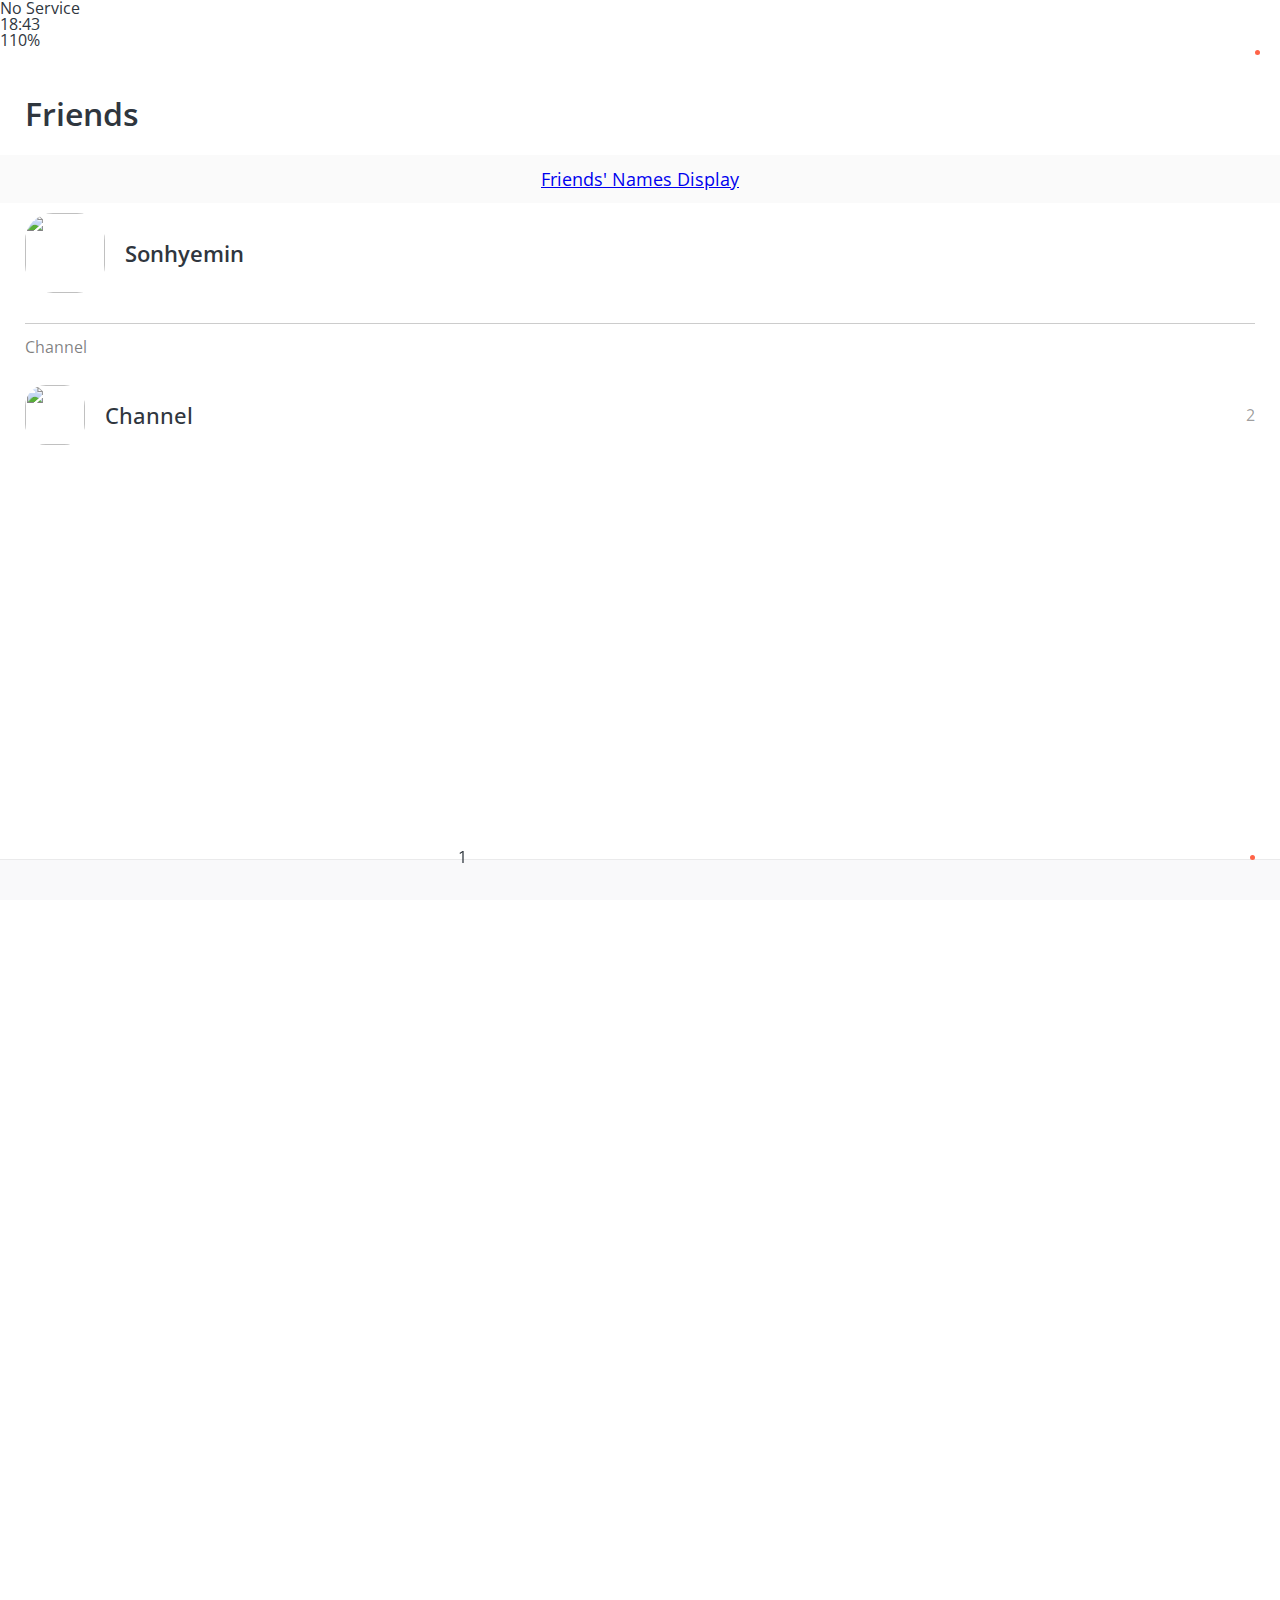
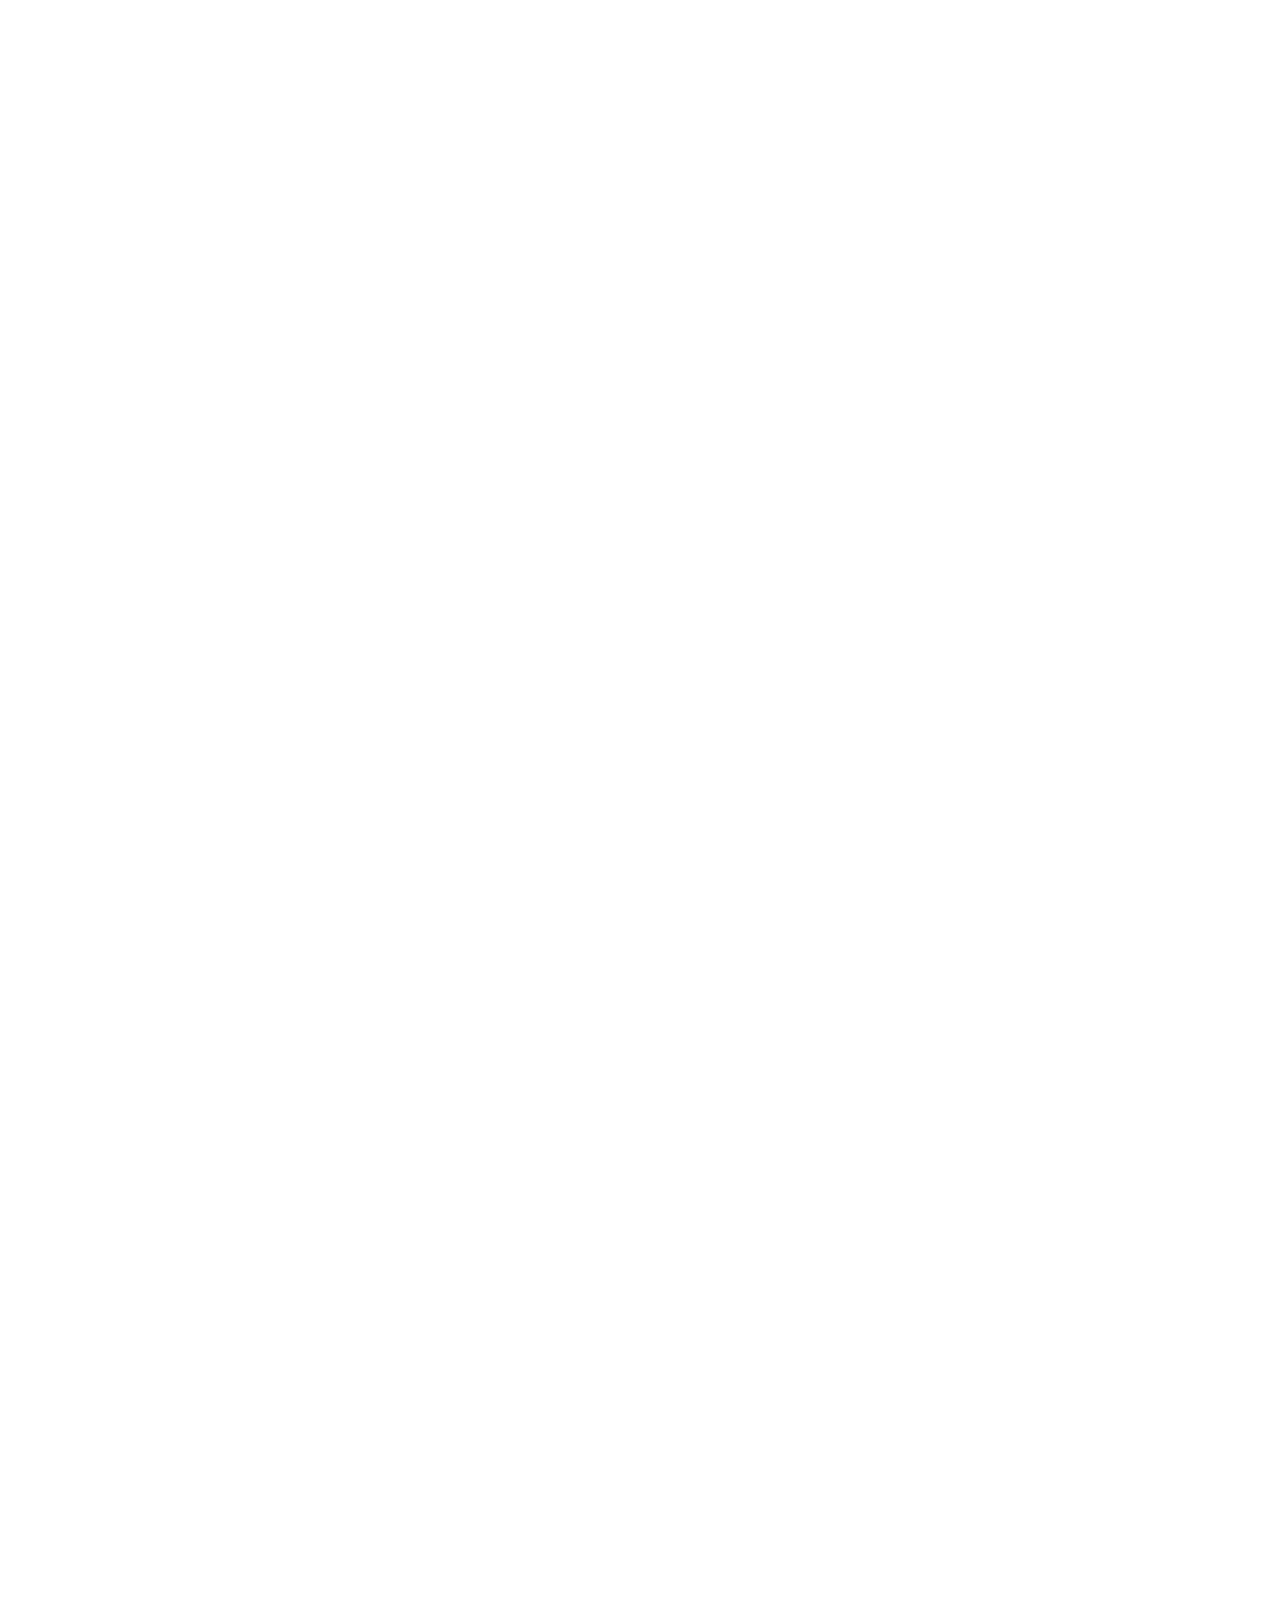
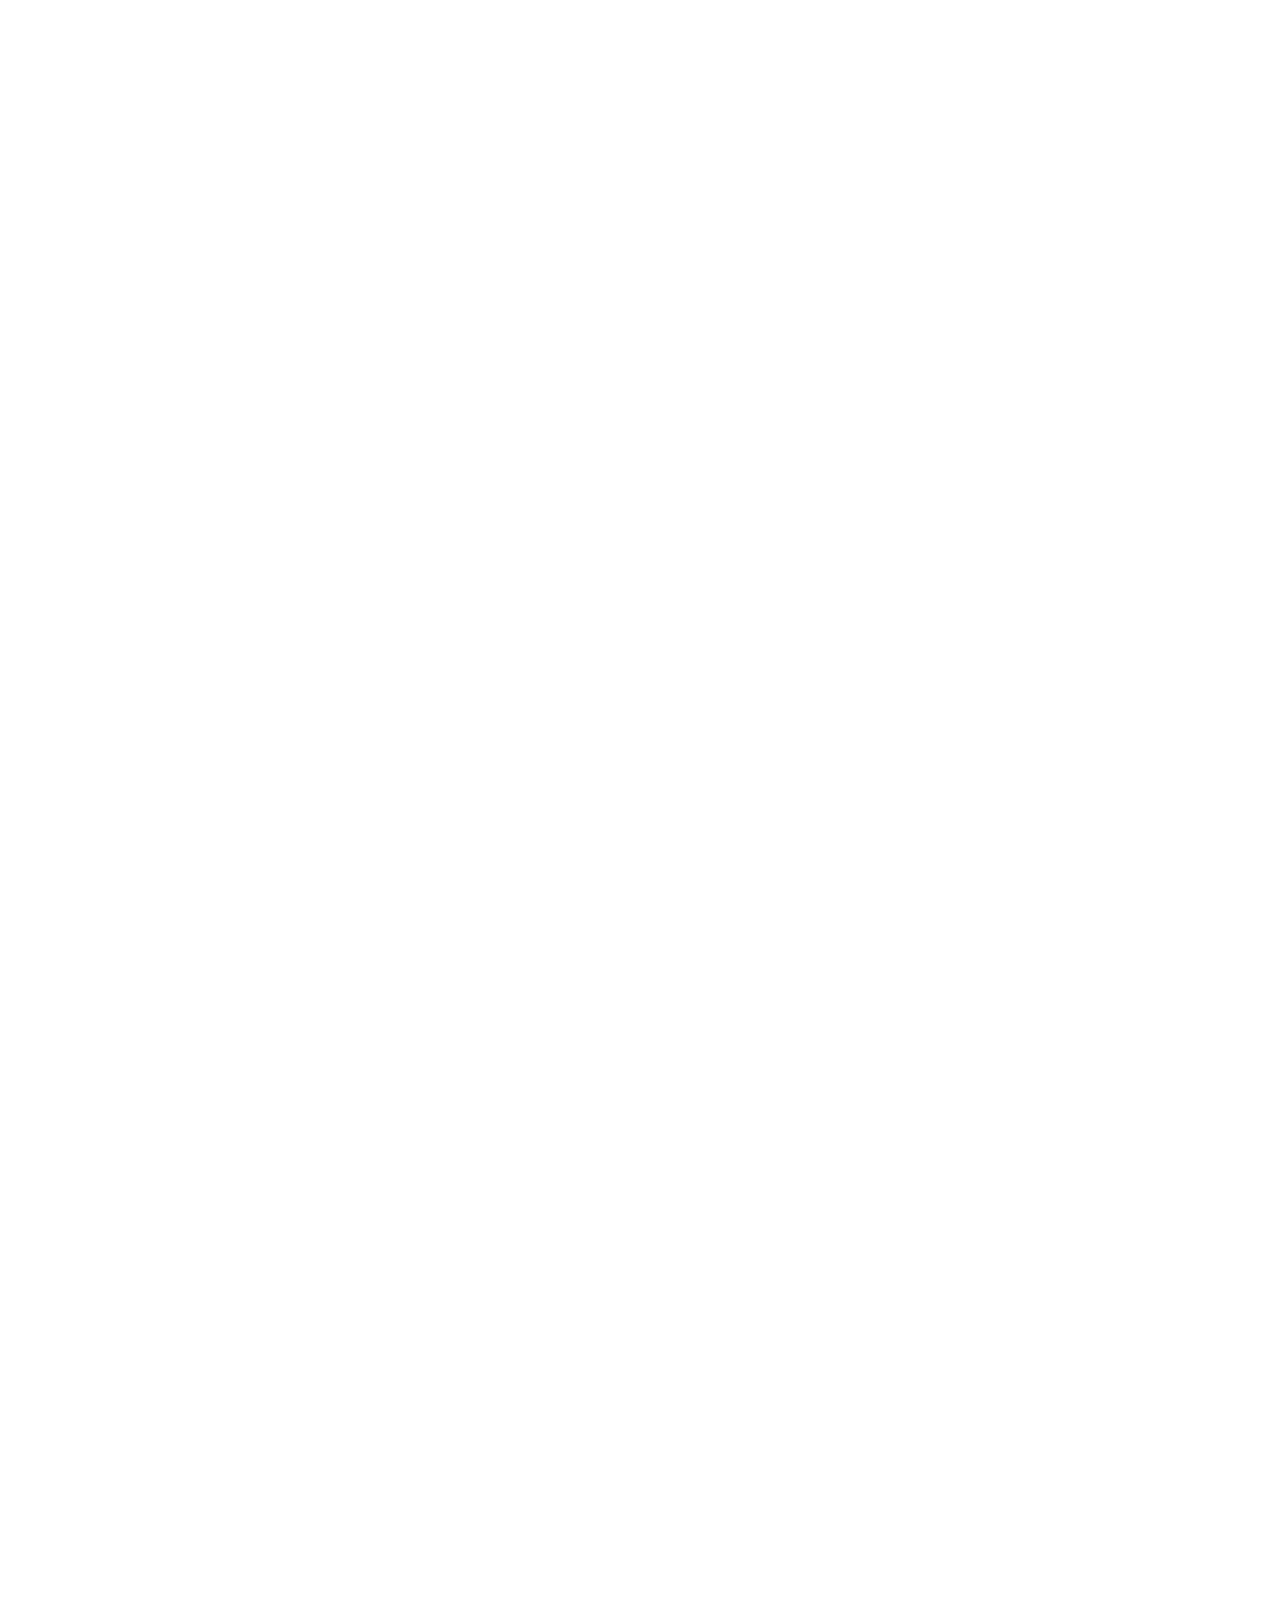
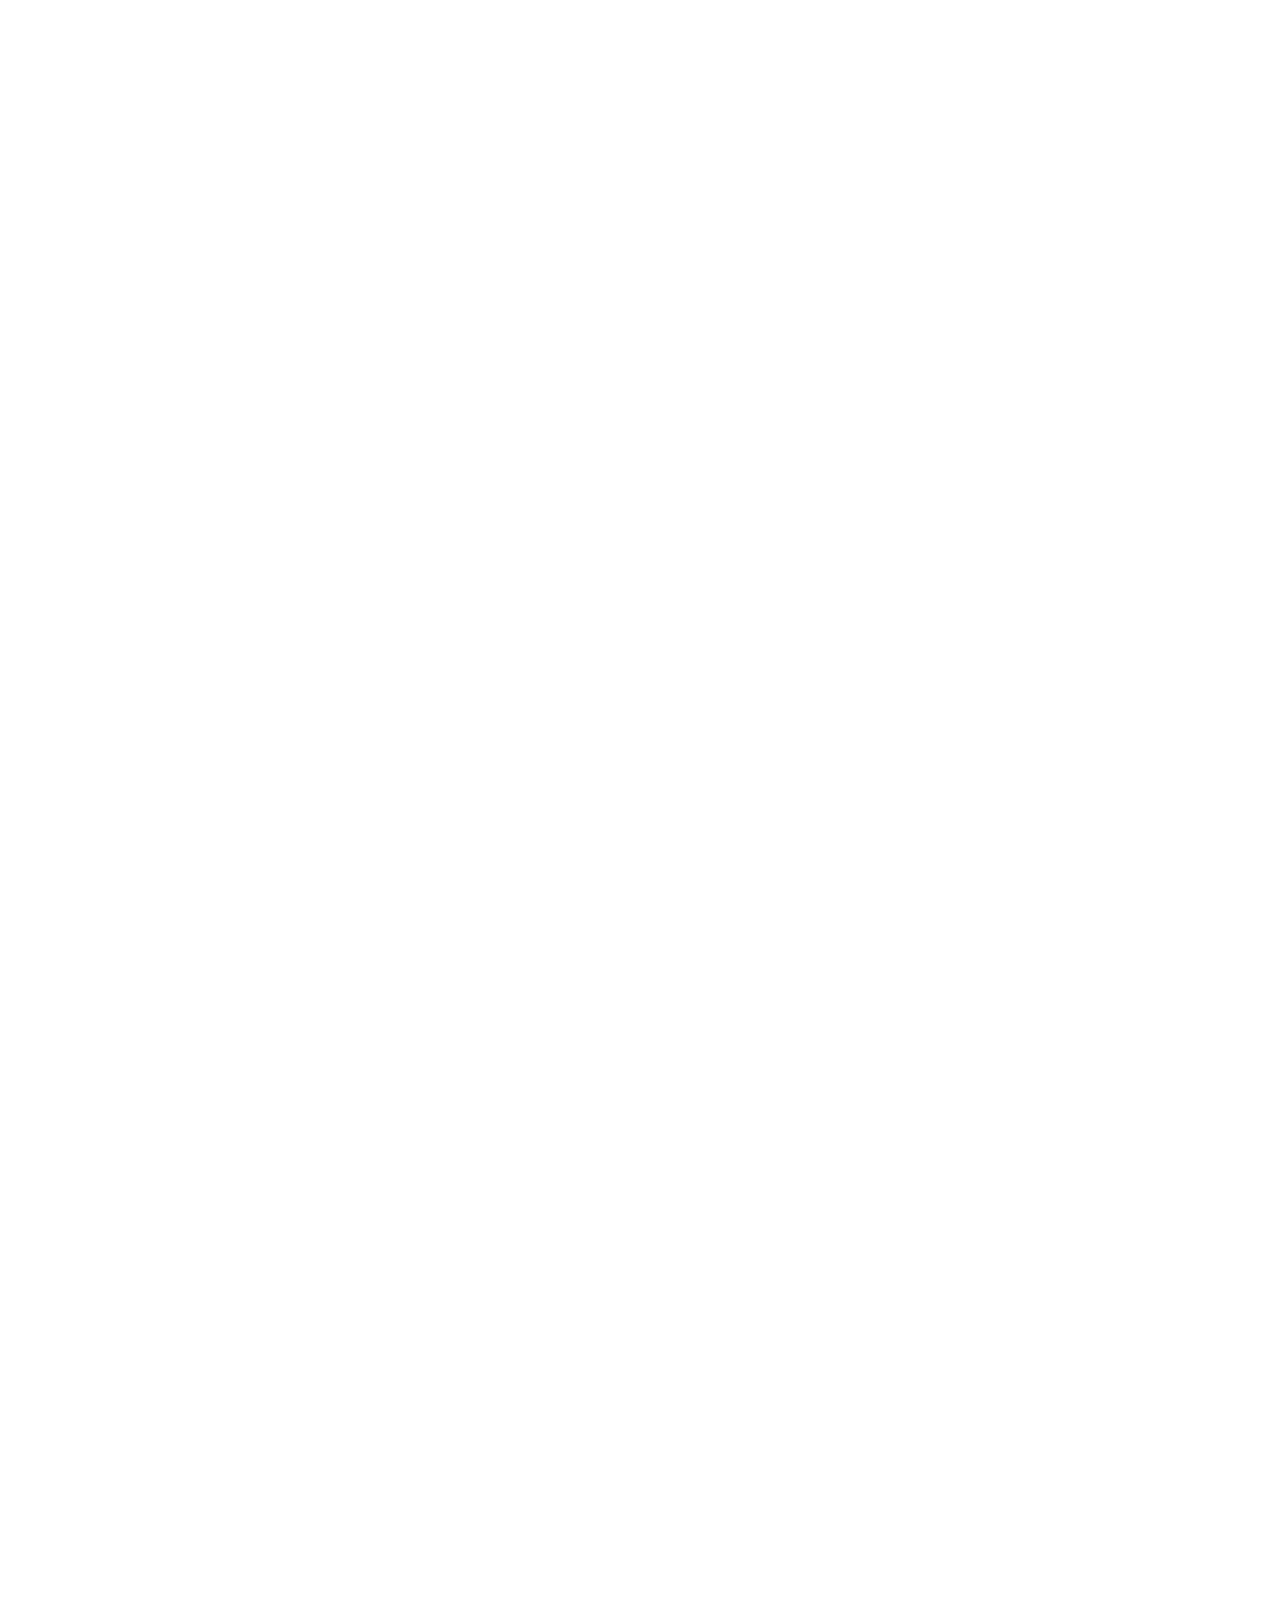
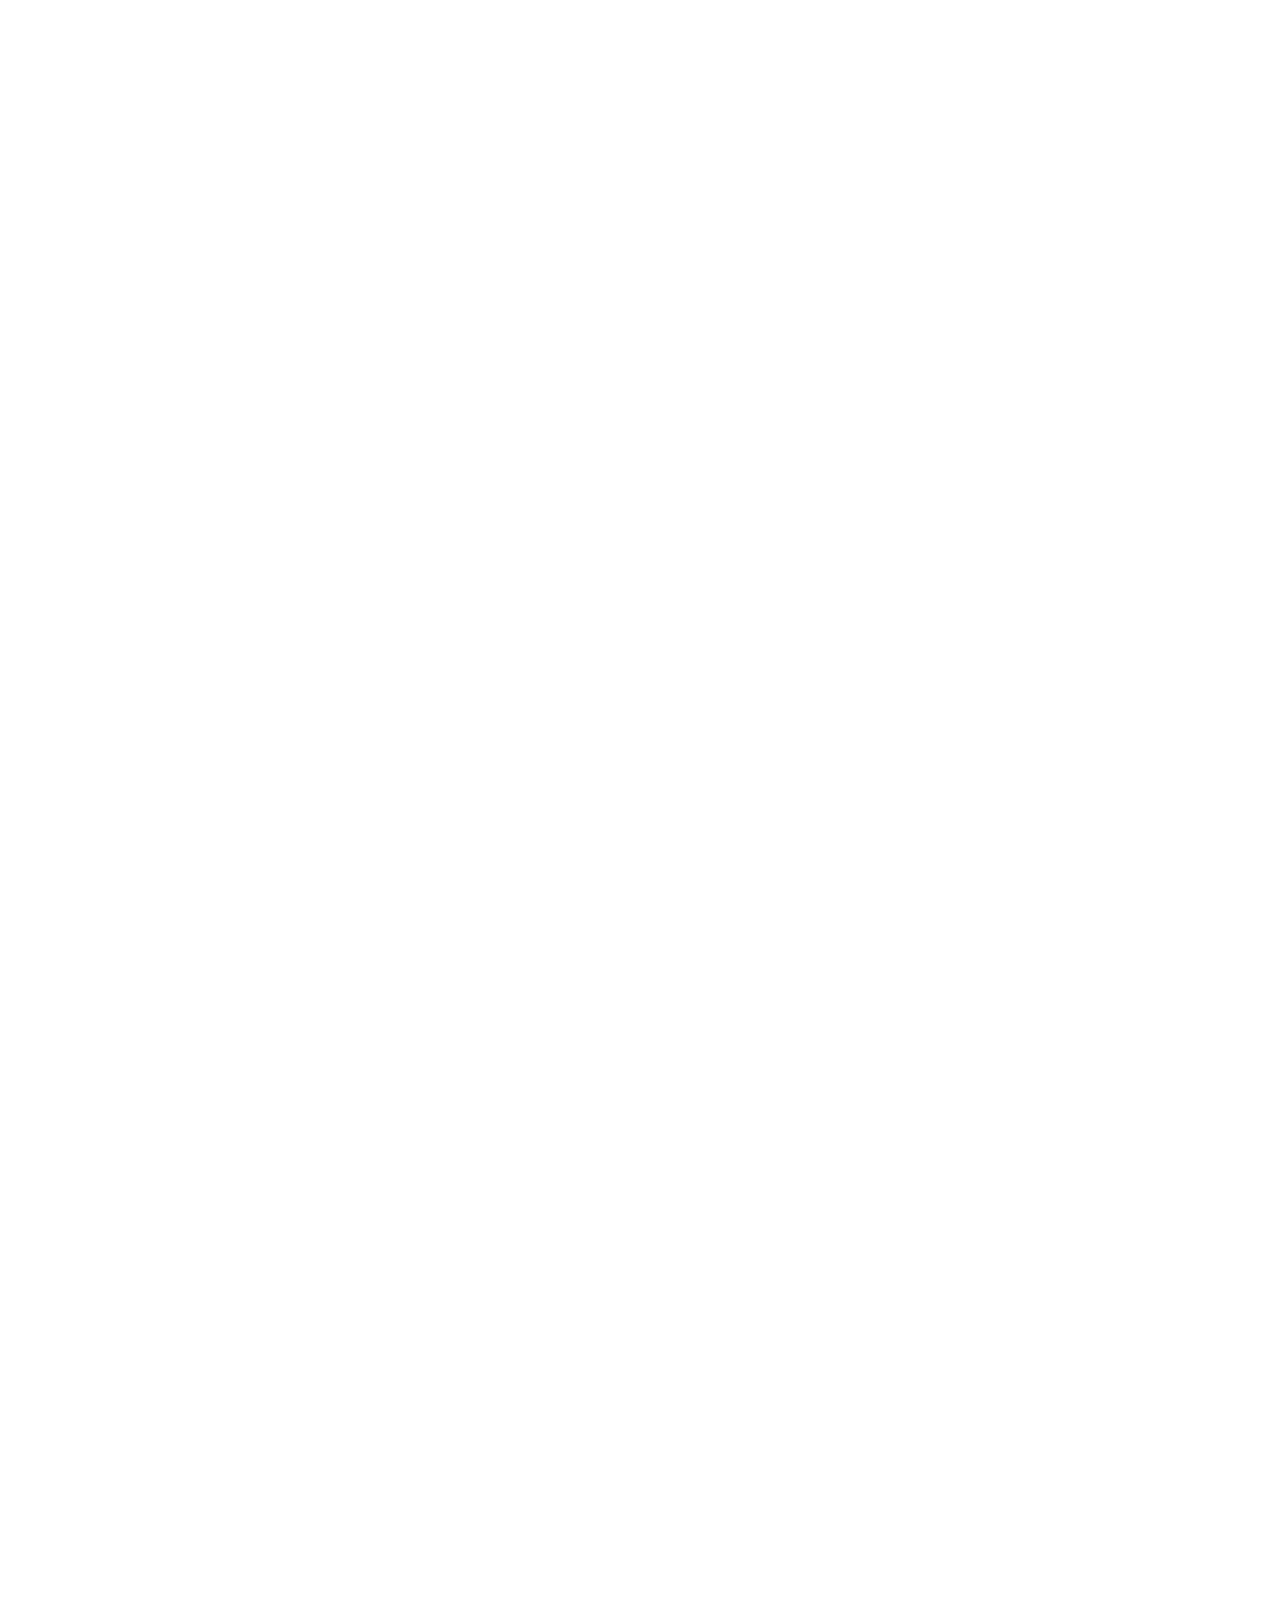
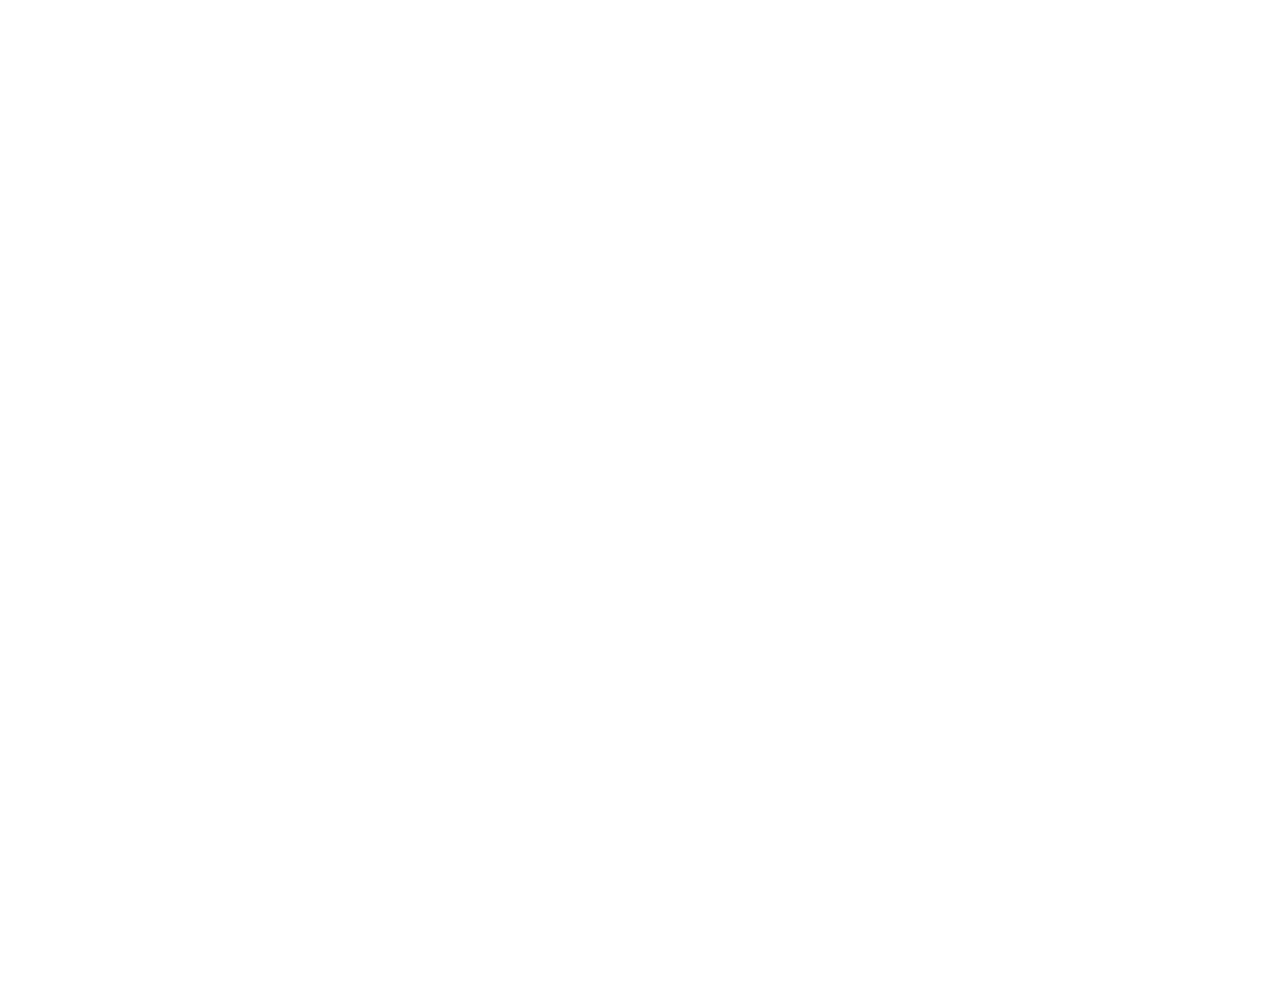
==== friends.html @ 4410cb5a "TIL" ====
<!DOCTYPE html>
<html lang="en">
  <head>
    <link rel="stylesheet" href="css/styles.css" />
    <meta charset="UTF-8" />
    <meta http-equiv="X-UA-Compatible" content="IE=edge" />
    <meta name="viewport" content="width=device-width, initial-scale=1.0" />
    <title>Friends - Kokoa Clone</title>
  </head>
  <body>
    <div class="status-bar">
      <div class="status-bar__column">
        <span>No Service</span>
        <i class="fas fa-wifi"></i>
      </div>
      <div class="status-bar__column">
        <span>18:43</span>
      </div>
      <div class="status-bar__column">
        <span>110%</span>
        <i class="fas fa-battery-full fa-lg"></i>
        <i class="fas fa-bolt"></i>
      </div>
    </div>

    <header class="screen-header">
      <h1 class="screen-header__title">Friends</h1>
      <div class="screen-header__icons">
        <span><i class="fas fa-search fa-lg"></i></span>
        <span><i class="fas fa-music fa-lg"></i></span>
        <span>
          <a href="settings.html">
            <i class="fas fa-cog fa-lg"></i>
            <span class="screen-header__dot"></span>
          </a>
        </span>
      </div>
    </header>

    <a id="friends-display-link" href="#">
      <i class="fas fa-info-circle"></i>
      Friends' Names Display <i class="fas fa-chevron-right fa-xs"></i>
    </a>

    <main class="friends-screen">
      <div class="user-component">
        <div class="user-component__column">
          <img
            src="https://search.pstatic.net/common/?src=http%3A%2F%2Fblogfiles.naver.net%2FMjAxOTA0MDFfMTky%2FMDAxNTU0MTIwNDc4OTIx.TbAZfTfbM_5aerrCTOGOPxQfmav3CIf88ojvTQb75Zcg.Ecjk-2dqQEHdMWKt3Ty0OLrQU54q_khSRZ3VO66qkasg.JPEG.vfr0101%2FC3EFC0C7_B8B8%253F_%25A9%25A6B8AFC5CD_%252816%2529.jpg&type=sc960_832"
            class="user-component__avatar user-component__avatar--xl"
          />
          <div class="user-component__text">
            <h4 class="user-component__title">Sonhyemin</h4>
            <!-- <h6 class="user-component__subtitle">this text whatever</h6> -->
          </div>
        </div>
        <div class="user-component__column"></div>
      </div>
      <div class="friends-screen__channel">
        <div class="friends-screen__channel-header">
          <span>Channel</span>
          <i class="fas fa-chevron-up fa-xs"></i>
        </div>
        <div class="user-component">
          <div class="user-component__column">
            <img
              src="https://i.pinimg.com/originals/55/7d/38/557d38dc2749c7aa8e0dba5b8f4415b0.jpg"
              class="user-component__avatar user-component__avatar--sm"
            />
            <div class="user-component__text">
              <h4 class="user-component__title user-component__title--not-bold">
                Channel
              </h4>
            </div>
          </div>

          <div class="user-component__column">
            <div>
              <span>2</span>
              <i class="fas fa-chevron-right fa-xs"></i>
            </div>
          </div>
        </div>
      </div>
    </main>

    <nav class="nav">
      <ul class="nav__list">
        <li class="nav__btn">
          <a class="nav__link" href="friends.html">
            <i class="fas fa-user fa-2x"></i>
          </a>
        </li>

        <li class="nav__btn">
          <a class="nav__link" href="chats.html">
            <span class="nav__notification badge">1</span>
            <i class="far fa-comment fa-2x"></i>
          </a>
        </li>

        <li class="nav__btn">
          <a class="nav__link" href="find.html">
            <i class="fas fa-search fa-2x"></i>
          </a>
        </li>

        <li class="nav__btn">
          <a class="nav__link" href="more.html">
            <span class="nav__dot"></span>
            <i class="fas fa-ellipsis-h fa-lg"></i>
          </a>
        </li>
      </ul>
    </nav>

    <script
      src="https://kit.fontawesome.com/6478f529f2.js "
      crossorigin="anonymous"
    ></script>
  </body>
</html>
---- css/styles.css ----
@import url("https://fonts.googleapis.com/css2?family=Open+Sans:wght@400;600&display=swap");
@import "reset.css";
@import "variables.css";
/* components */
@import "components/status-bar.css";
@import "components/nav-bar.css";
@import "components/screen-header.css";
@import "components/user-component.css";
@import "components/badge.css";
@import "components/icon-raw.css";

/* screens */
@import "screens/login.css";
@import "screens/friends.css";
@import "screens/find.css";
@import "screens/more.css";
body {
  color: #2f363e;
  font-family: "Open Sans", sans-serif;
  height: 1000vh;
}
.main-screen {
  padding: 0px var(--horizontal-space);
}
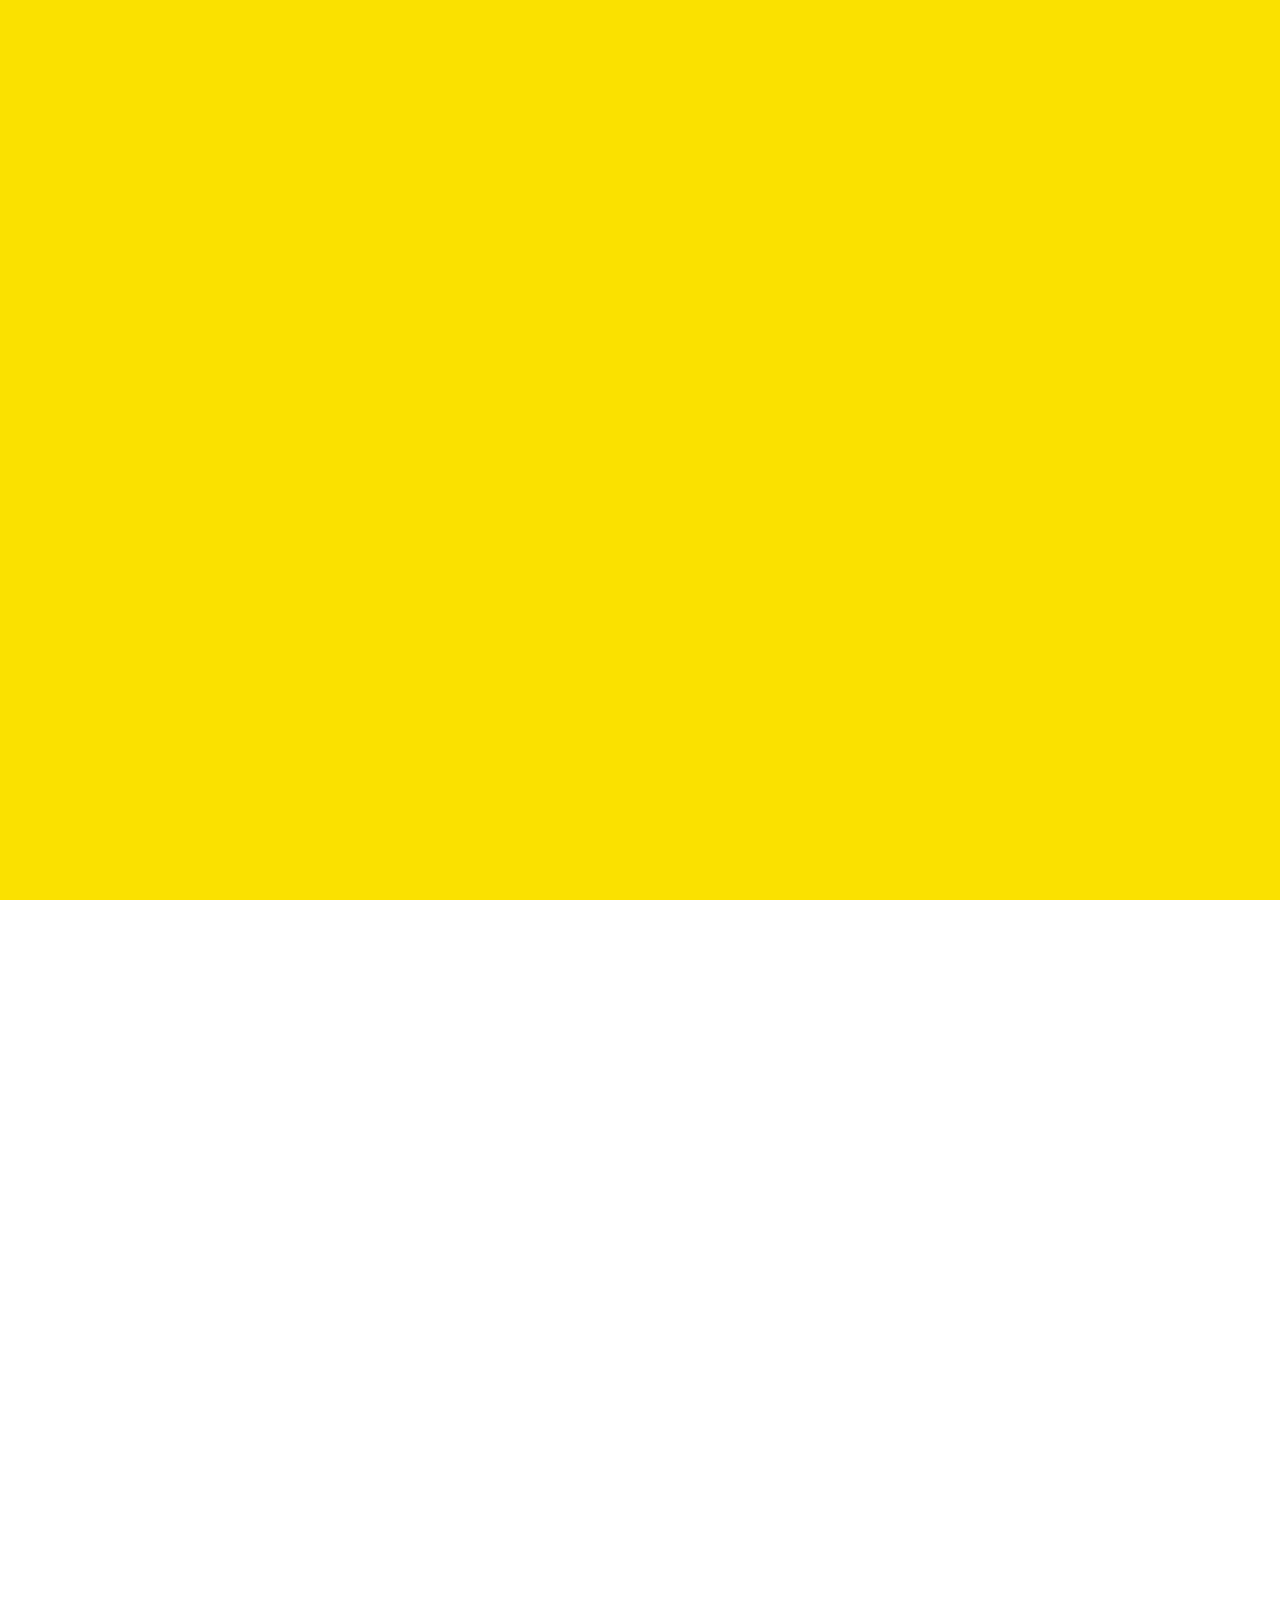
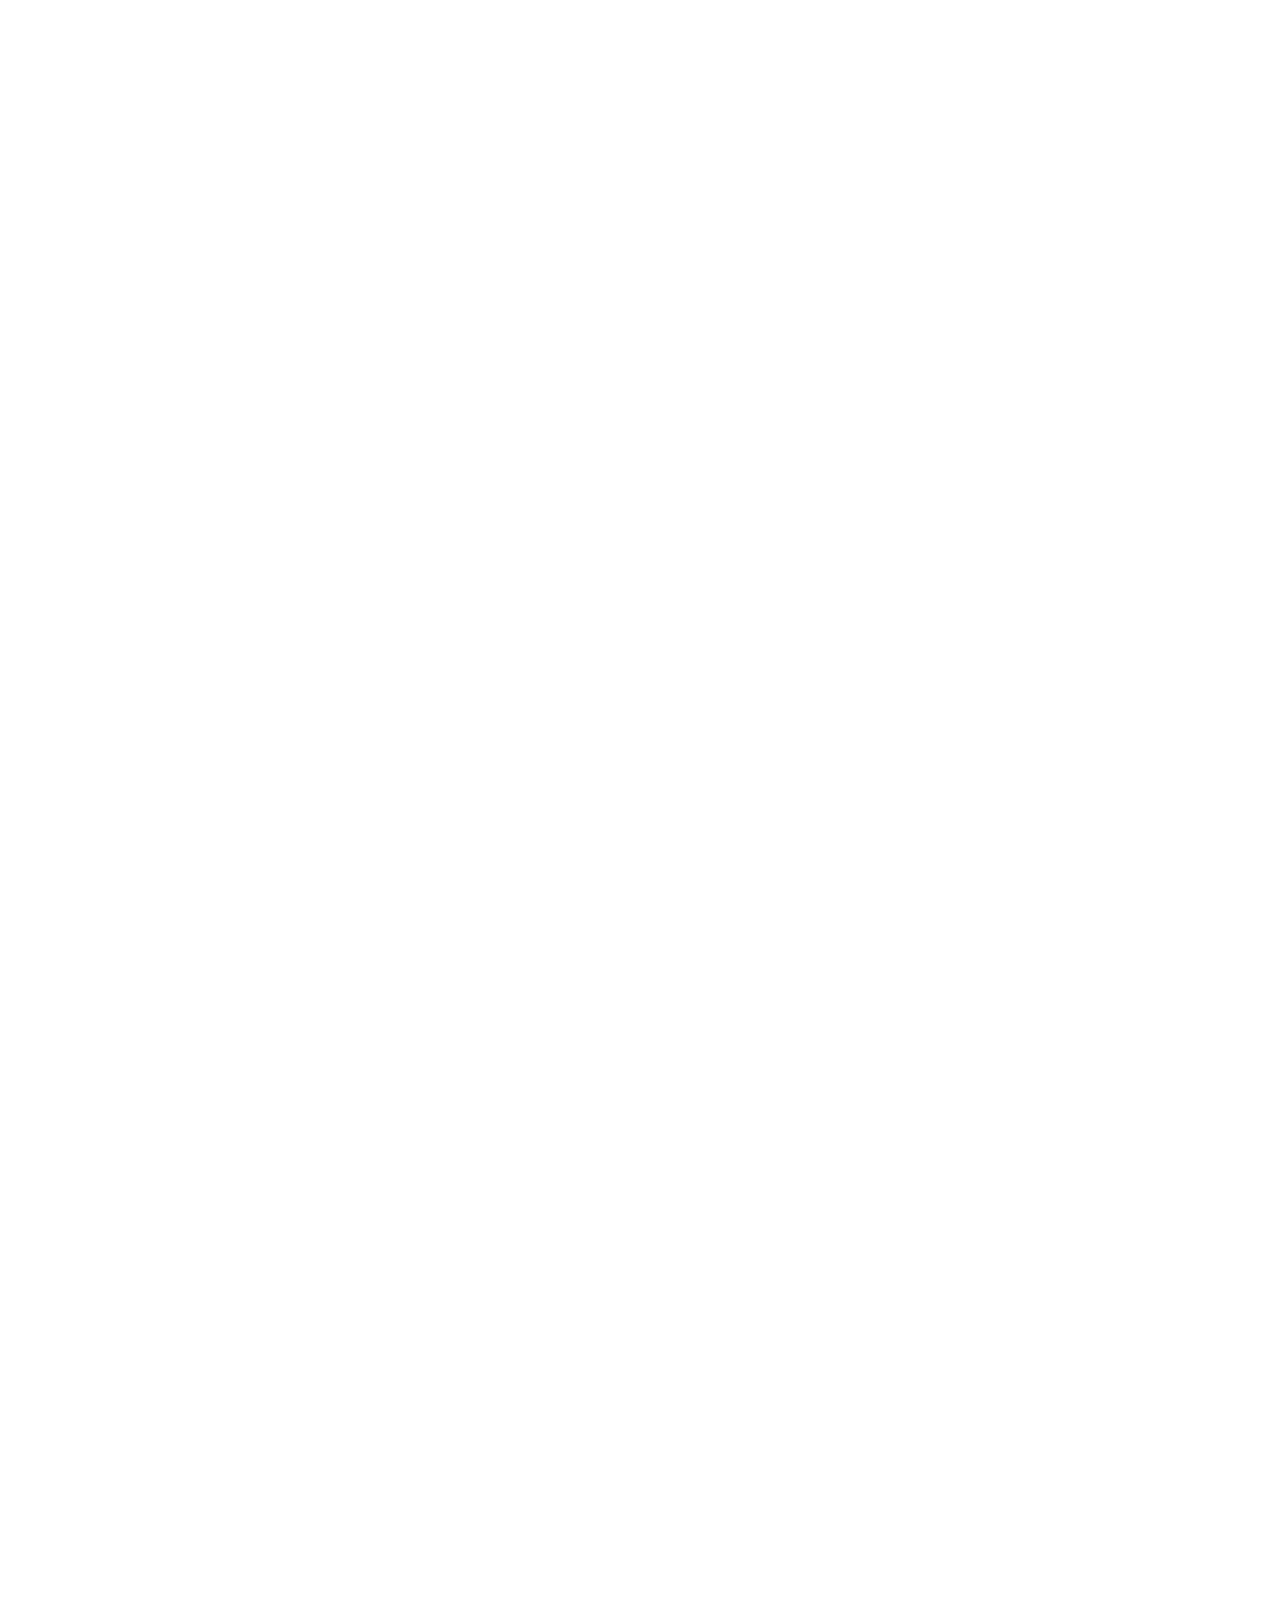
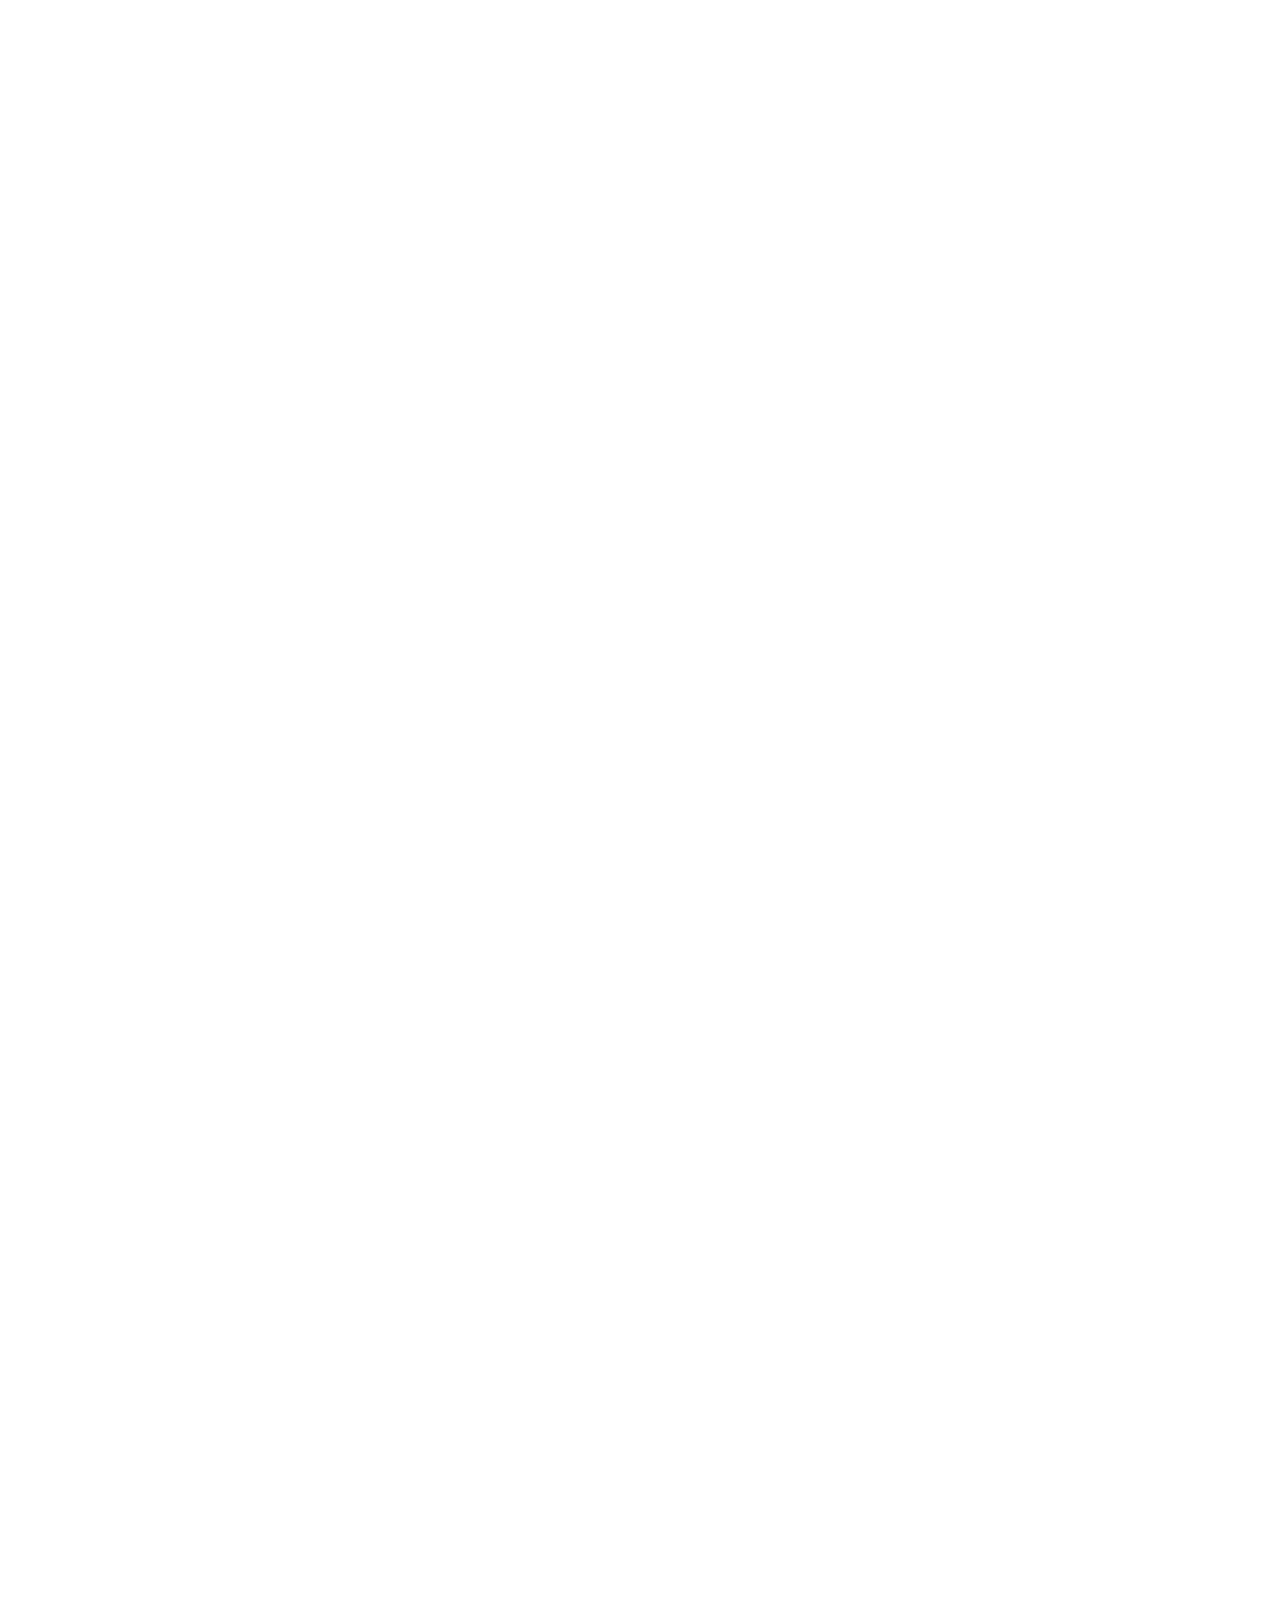
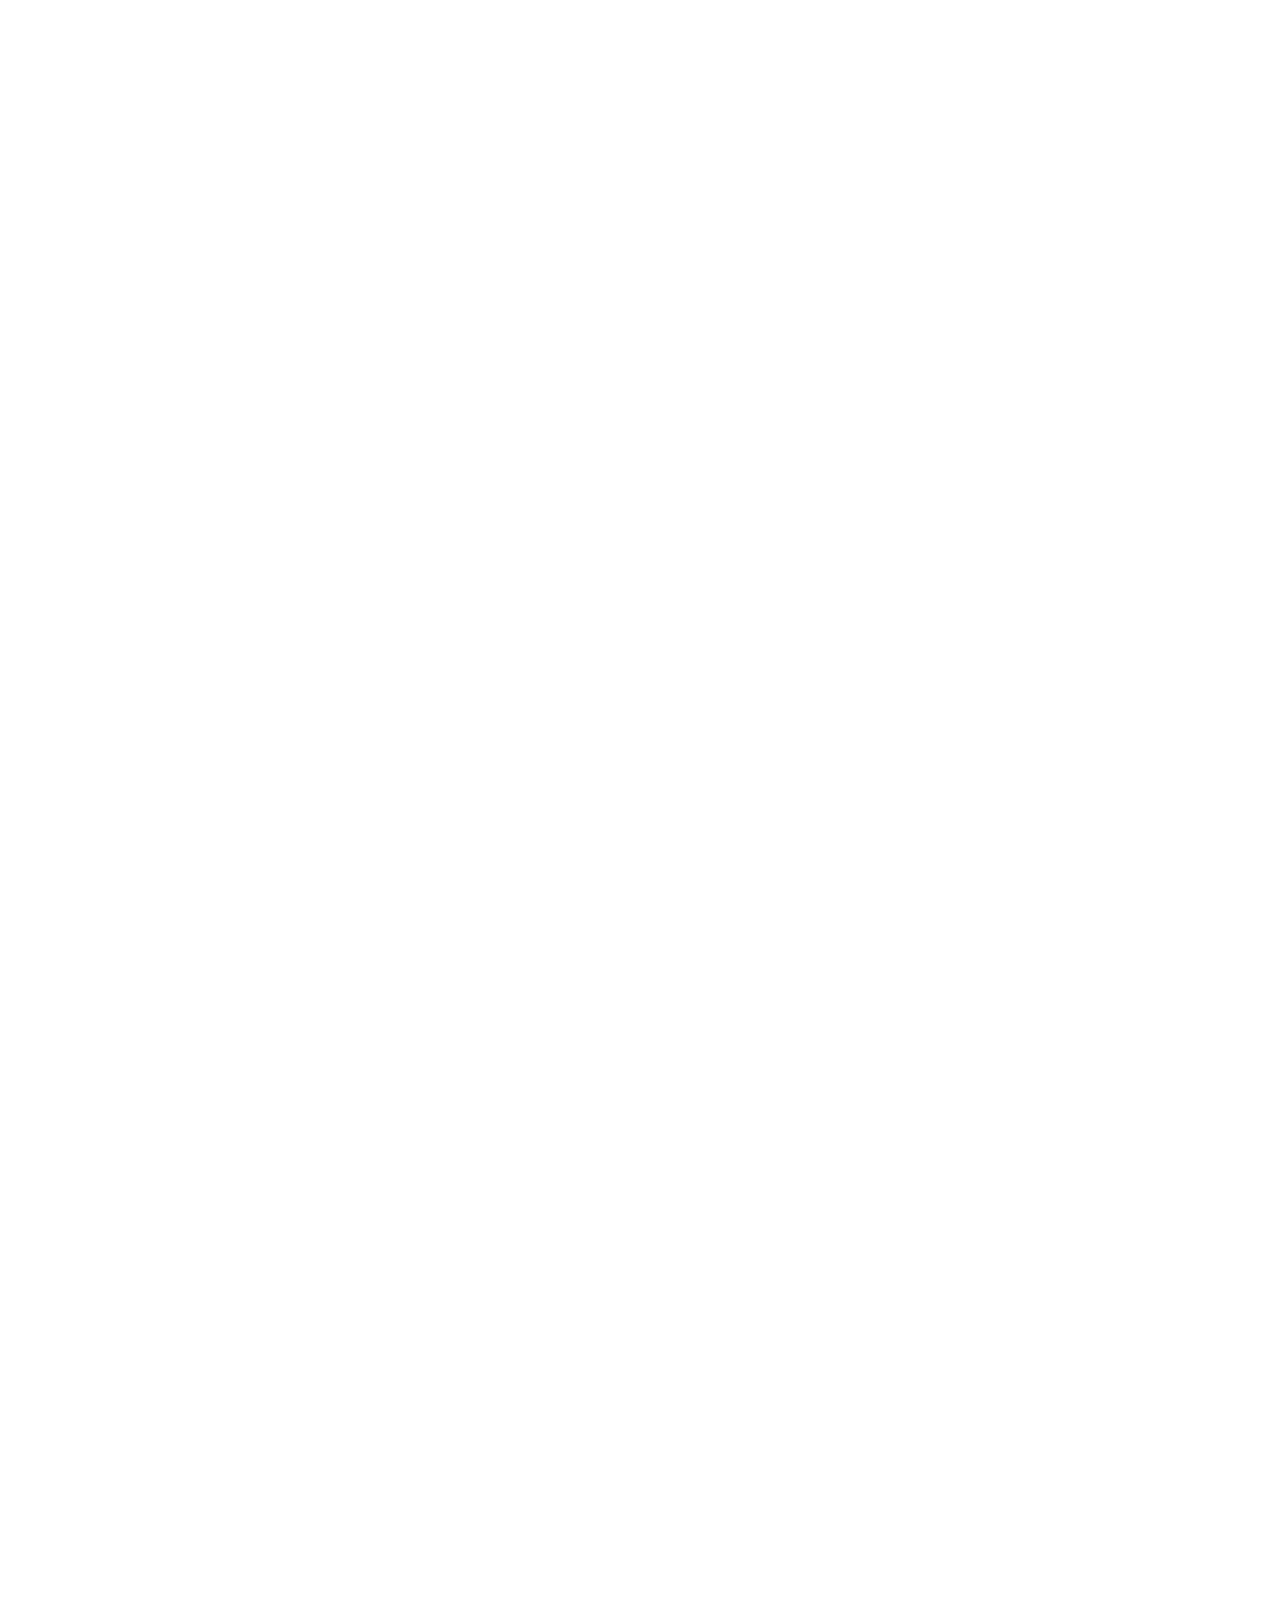
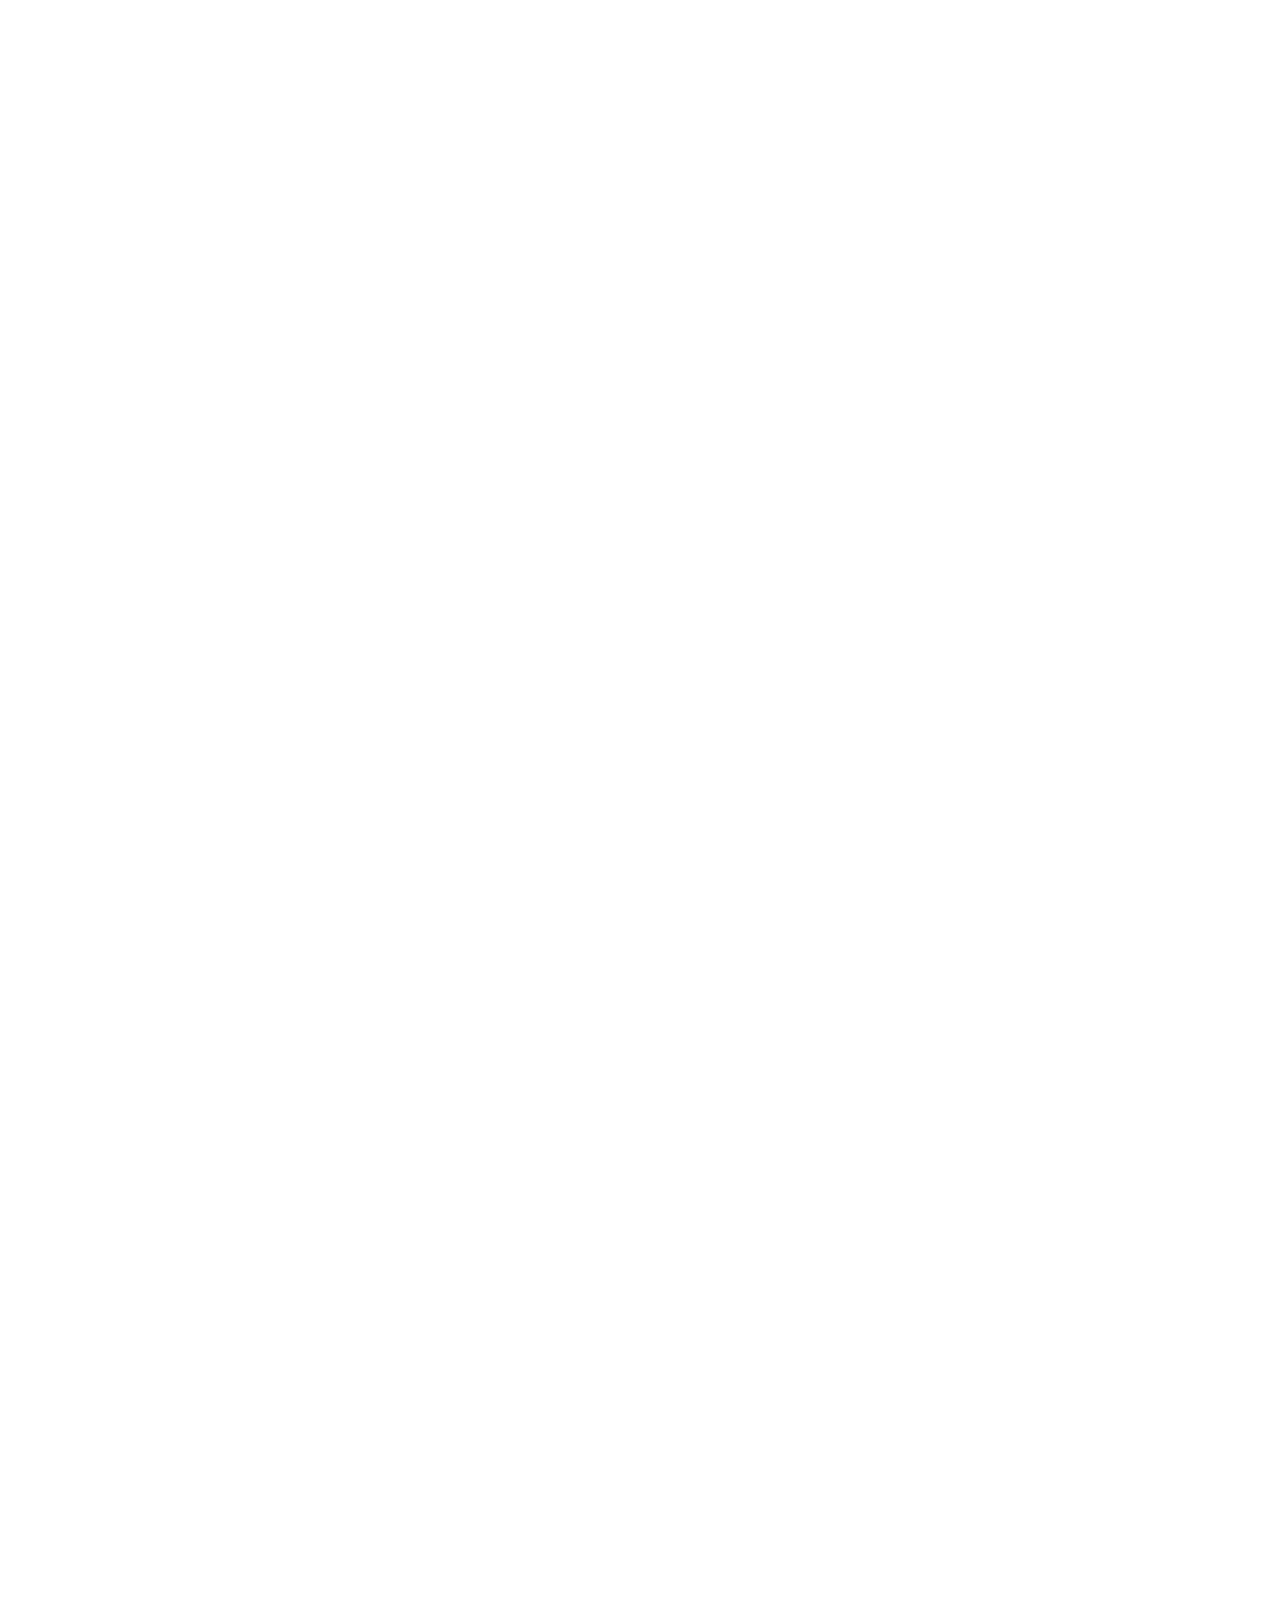
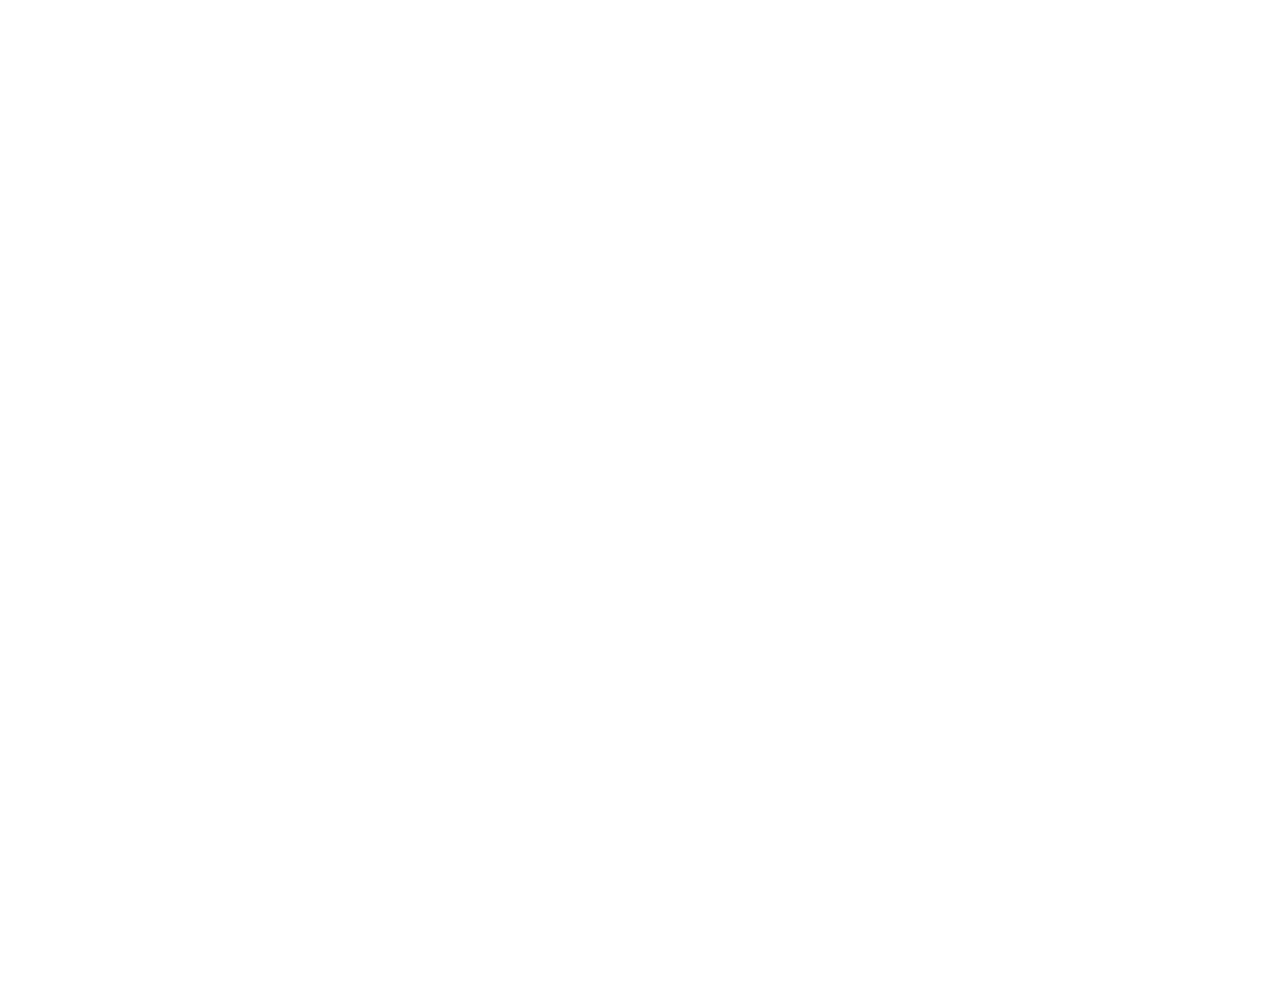
==== commit ecfda062: "TIL" ====
--- a/friends.html
+++ b/friends.html
@@ -114,6 +114,10 @@
       </ul>
     </nav>
 
+    <div id="splash-screen">
+      <i class="fas fa-comment"></i>
+    </div>
+
     <script
       src="https://kit.fontawesome.com/6478f529f2.js "
       crossorigin="anonymous"
